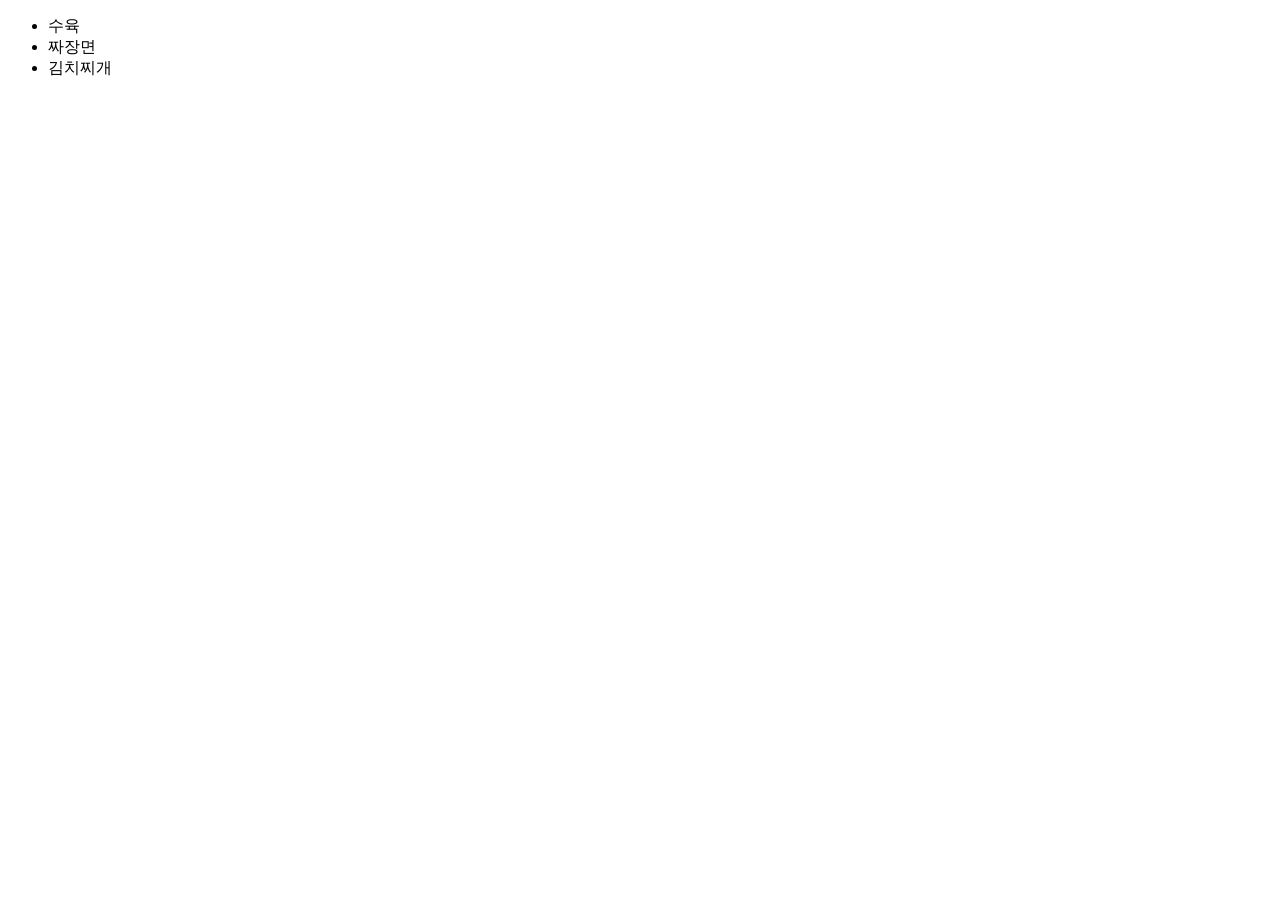
==== lunch-menu.html @ a47961fc "feat:점심메뉴화면추가" ====
<!DOCTYPE html>
<html lang="en">
<head>
    <meta charset="UTF-8">
    <meta name="viewport" content="width=device-width, initial-scale=1.0">
    <title>오늘의 점심</title>
</head>
<body>
    <ul>
        <li>수육</li>
        <li>짜장면</li>
        <li>김치찌개</li>
    </ul>
</body>
</html>
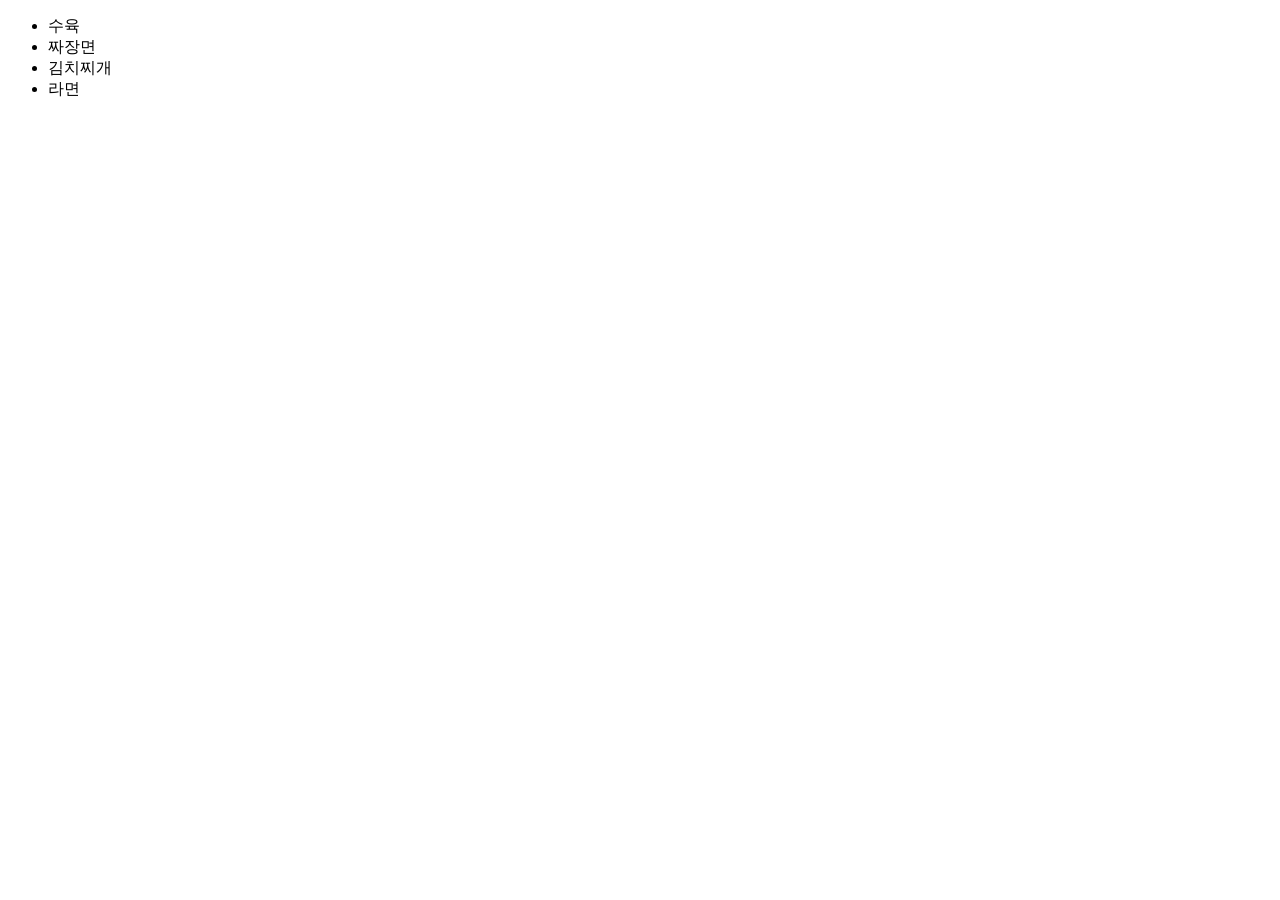
==== commit c5d21828: "점심메뉴 수정" ====
--- a/lunch-menu.html
+++ b/lunch-menu.html
@@ -10,6 +10,7 @@
         <li>수육</li>
         <li>짜장면</li>
         <li>김치찌개</li>
+        <li>라면</li>
     </ul>
 </body>
 </html>
